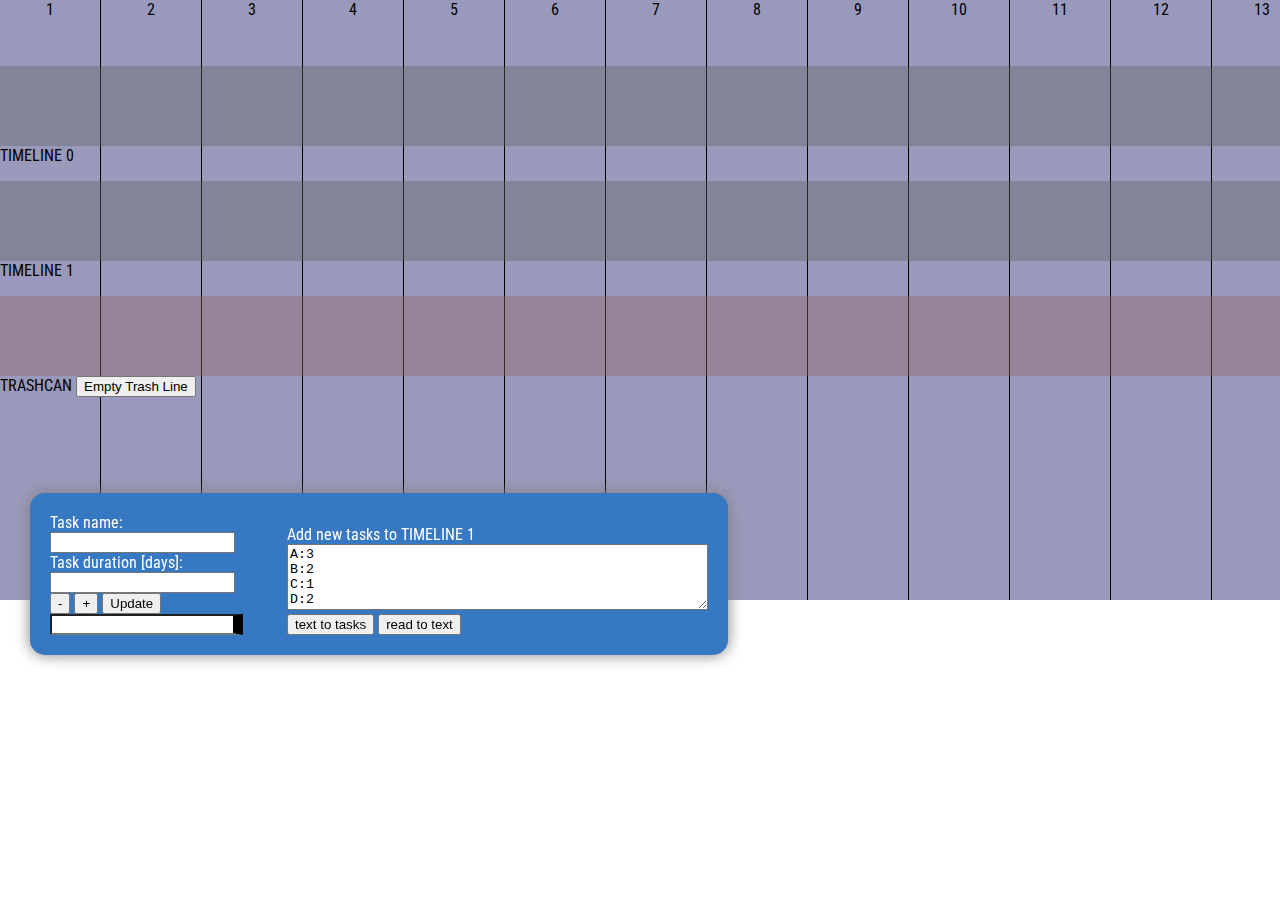
==== Drag-And-Drop/index.html @ 69af3d5c "Release candidate" ====
<!DOCTYPE html>
<html lang="en">
<head>
  <meta charset="UTF-8">
  <meta name="viewport" content="width=device-width, initial-scale=1.0">
  <meta http-equiv="X-UA-Compatible" content="ie=edge">
  <link rel="stylesheet" href="styles.css">
  <script src="la_color_picker.js" defer></script>
  <script src="script.js" defer></script>
  <link rel="preconnect" href="https://fonts.gstatic.com">
<link href="https://fonts.googleapis.com/css2?family=Roboto+Condensed:wght@300&display=swap" rel="stylesheet">
  <title>Document</title>
</head>
<body>
  <div class="weeks">
      <div id="fweek"class="oneweek" draggable="false"></div>

  </div>
  <div class="first">
      <div id="timeline0" class="container"></div>
      TIMELINE 0
      <div id="timeline" class="container"></div>
      TIMELINE 1
      <div id="trashcan" class="container trash"></div>
      TRASHCAN  <button id="cleartrash">Empty Trash Line</button>

      <div class="sourcecontainer">
        <div id="enew" class="draggable fresh" draggable="true">Void</div>
        <div id="tnew" class="draggable fresh" draggable="true">New</div>
      </div>

      <div class="terminal">
           <div class="tleft">
               Task name:
               <br>
               <input type=text id="activeName"></input>
               <br>
               Task duration [days]:
               <br>
               <input type=text id="activeDuration"></input>
               <br>
            <button id="activeDn">-</button>
            <button id="activeUp">+</button>
            <button id="activeUpdate">Update</button>
               <br>
               <input type=text id="activeColor"></input>
               <br>
               <div class="palette" id="colorPalette"></div>

           </div>
          <div class="tleft">
            Add new tasks to TIMELINE 1
            <br>
            <textarea id="konsola" name="konsola" rows="4" cols="50">
A:3
B:2
C:1
D:2
            </textarea>
            <br>
            <button id="grabdata">text to tasks</button>
            <button id="getastext">read to text</button>
            <!--<button id="refresh">Refresh View</button>-->
            <!--<button id="readback">RB</button>-->
           </div>
      </div>
  </div>
</body>
</html>
---- Drag-And-Drop/styles.css ----
body {
  margin: 0;
  font-family: 'Roboto Condensed', sans-serif;
}

.weeks {
    position: absolute;
    background-color: #aaa;
    padding: 0px;
    margin: 0px;
    min-width: 5300px;
    min-height: 50px;
    width: 100%;
    overflow: hidden;
    white-space: nowrap;
    z-index: -1;
}

.oneweek {
    background-color: #9b9;
    padding: 0px;
    margin: 0px;
    min-width: 100px;
    min-height: 600px;
    border-right: 1px solid #000;
    display: inline-block;
    text-align: center;
}

.currentWeek{
    background-color: #9bb;
}

.pastWeek {
    background-color: #99b;
}

.container {
    display: flex;
    position: relative;
    background-color: rgba(100,100,100,0.4);
    padding: 0px;
    margin-top: 1rem;
    min-width: 2180px;
    width: 100%;
    min-height: 80px;
    overflow: hidden;
    white-space: nowrap;
    vertical-align: top;
    z-index: 2;
}
.sourcecontainer {
    position: relative;
    background-color: rgba(100,150,100,0.4);
    padding: 0px;
    margin-top: 1rem;
    min-width: 1560px;
    min-height: 50px;
    overflow: hidden;
    white-space: nowrap;
    display: block;
    z-index: -2;
}

.container.trash {
    background-color: rgba(150,100,100,0.4);

}
.first {
    padding-top: 50px;
    min-width: 5300px;
    width: 100%;
}

.draggable {
    padding: 4px;
    margin: 0px;
    margin-left: -1px;
    background-color: white;
    color: white;
    border: 1px solid white;
    border-radius: 4px;
    cursor: move;
    display: inline-block;
    min-height: 35px;
    min-width: 1px;
    word-wrap: break-word;
    white-space: normal;
    box-shadow: 0px 0px 3px gray;
}

.draggable.dragging {
  opacity: .5;
}

.activeTask{
    border: 1px solid orange;
    box-shadow: 0px 0px 3px orange;
}

.draggable.fresh {

}

.terminal{
    color: white;
    position: fixed;
    vertical-align: top;
    background-color: #3778c2;
    border-radius: 15px;
    margin-left: 30px;
    margin-top: 30px;
    box-shadow: 0px 0px 15px gray;

}
.tleft {
    display: inline-block;
    padding: 20px;
}



.color-palette {
  height: 100px;
  width: 100px;
  background: red;
  display: none;
}
.palette {
  margin-top: 5px;
  width: 270px;
  height: 220px;
  background: #efefef;
  border: 1px solid #bcbcbc;
  border-radius: 1px;
  display: none;
  padding: 1px;
  position: absolute;
  z-index: 1000;
}
.color-option {
  width: 18px;
  height: 18px;
  margin: 3px;
  cursor:pointer;
  float: left;
}
#colorPicker {
    border: 0px;
    border-right: 5px solid #003cb3;
}
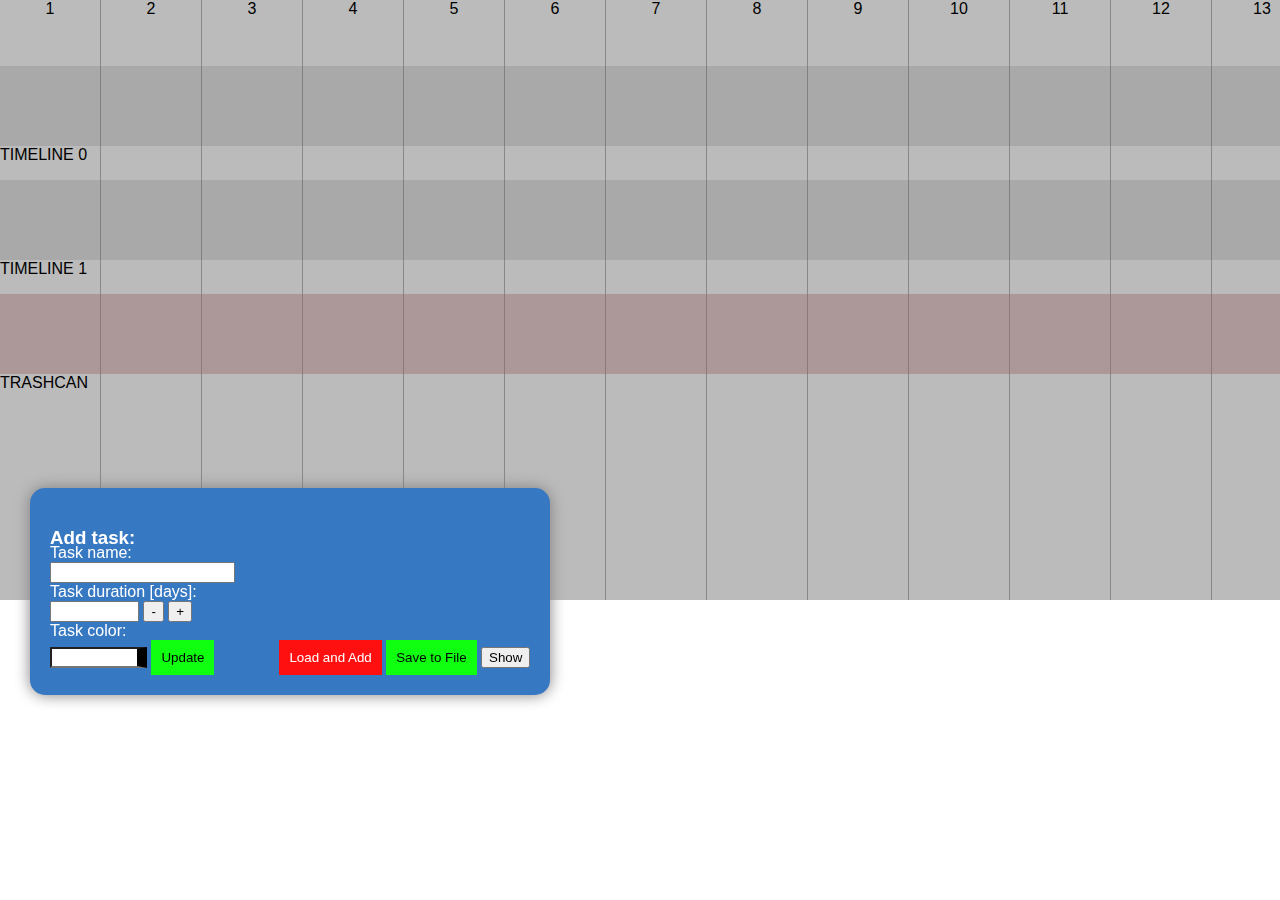
==== commit 27b8c8b3: "Files load and save support" ====
--- a/Drag-And-Drop/index.html
+++ b/Drag-And-Drop/index.html
@@ -12,6 +12,7 @@
   <title>Document</title>
 </head>
 <body>
+    <div id="tod" class="today"><div class="tdtxt">TODAY</div></div>
   <div class="weeks">
       <div id="fweek"class="oneweek" draggable="false"></div>
 
@@ -22,8 +23,7 @@
       <div id="timeline" class="container"></div>
       TIMELINE 1
       <div id="trashcan" class="container trash"></div>
-      TRASHCAN  <button id="cleartrash">Empty Trash Line</button>
-
+      TRASHCAN  
       <div class="sourcecontainer">
         <div id="enew" class="draggable fresh" draggable="true">Void</div>
         <div id="tnew" class="draggable fresh" draggable="true">New</div>
@@ -31,39 +31,50 @@
 
       <div class="terminal">
            <div class="tleft">
+            <button id="loaddefault" class="hidden">Load Server Data</button>
+               <h3 id="updatePanel">Add task:</h3>
                Task name:
                <br>
                <input type=text id="activeName"></input>
                <br>
                Task duration [days]:
                <br>
-               <input type=text id="activeDuration"></input>
-               <br>
+               <input type=text id="activeDuration" size="8"></input>
             <button id="activeDn">-</button>
             <button id="activeUp">+</button>
-            <button id="activeUpdate">Update</button>
-               <br>
-               <input type=text id="activeColor"></input>
-               <br>
-               <div class="palette" id="colorPalette"></div>
+           <br>
+           Task color:
+           <br>
+           <input type=text id="activeColor" size="8"></input>
+           <button id="activeUpdate" class="savebtn">Update</button>
+           <br>
+           <div class="palette" id="colorPalette"></div>
 
            </div>
           <div class="tleft">
-            Add new tasks to TIMELINE 1
+              <div id="kcolaps" class="hidden">
+            Text console, for data input/output
             <br>
             <textarea id="konsola" name="konsola" rows="4" cols="50">
-A:3
-B:2
-C:1
-D:2
             </textarea>
             <br>
-            <button id="grabdata">text to tasks</button>
-            <button id="getastext">read to text</button>
-            <!--<button id="refresh">Refresh View</button>-->
-            <!--<button id="readback">RB</button>-->
+            <button id="grabdata">Make Tasks from Text</button>
+            <button id="getastext">Read Timelines to Text</button>
+            <br>
+            <br>
+            <button id="cleartrash">Empty Trash Line</button>
+            <br>
+            <input id="fileinput" type="file" name="name" accept=".txt, .gantt, /text.*" style="display: none;"></input>
+            <br>
+            </div>
+            <button id="loadfilebutton" class="savebtn loadbtn">Load and Add</button>
+            <button id="savefilebutton" class="savebtn">Save to File</button>
+              <button id="toggler">Show</button>
+
            </div>
       </div>
   </div>
+  <div>
+  </div>
 </body>
 </html>
--- a/Drag-And-Drop/styles.css
+++ b/Drag-And-Drop/styles.css
@@ -1,6 +1,6 @@
 body {
   margin: 0;
-  font-family: 'Roboto Condensed', sans-serif;
+  font-family: 'Roboto', sans-serif;
 }
 
 .weeks {
@@ -13,32 +13,53 @@
     width: 100%;
     overflow: hidden;
     white-space: nowrap;
-    z-index: -1;
+    z-index: -2;
+}
+
+.today {
+    color: #f00;
+    background-color: #00000000;
+    border: 0px;
+    border-left: 1px solid #f00;
+    border-top: 1px solid #f00;
+    position: absolute;
+    margin-top: 40px;
+    margin-left: 123px;
+    min-height: 500px;
+    width: 60px;
+    z-index: 20;
+}
+
+.tdtxt{
+    margin-top: -20px;
+    border-right: 1px solid #f00;
+    width: 100%;
+    height: 20px;
 }
 
 .oneweek {
-    background-color: #9b9;
+    background-color: #ffffff;
     padding: 0px;
     margin: 0px;
     min-width: 100px;
     min-height: 600px;
-    border-right: 1px solid #000;
+    border-right: 1px solid #888;
     display: inline-block;
     text-align: center;
 }
 
 .currentWeek{
-    background-color: #9bb;
+    background-color: #eeeeee;
 }
 
 .pastWeek {
-    background-color: #99b;
+    background-color: #bbbbbb;
 }
 
 .container {
     display: flex;
     position: relative;
-    background-color: rgba(100,100,100,0.4);
+    background-color: rgba(100,100,100,0.2);
     padding: 0px;
     margin-top: 1rem;
     min-width: 2180px;
@@ -59,7 +80,7 @@
     overflow: hidden;
     white-space: nowrap;
     display: block;
-    z-index: -2;
+    z-index: -9;
 }
 
 .container.trash {
@@ -94,8 +115,13 @@
 }
 
 .activeTask{
-    border: 1px solid orange;
-    box-shadow: 0px 0px 3px orange;
+    border: 1px solid red;
+    color: red;
+    box-shadow: 0px 0px 20px orange;
+}
+
+#updatePanel {
+    margin-bottom: -5px;
 }
 
 .draggable.fresh {
@@ -111,6 +137,7 @@
     margin-left: 30px;
     margin-top: 30px;
     box-shadow: 0px 0px 15px gray;
+    z-index: 100;
 
 }
 .tleft {
@@ -149,3 +176,22 @@
     border: 0px;
     border-right: 5px solid #003cb3;
 }
+
+.savebtn {
+    padding: 10px;
+    padding-left: 10px;
+    padding-right: 10px;
+    border: 0px;
+    background-color: #10ff10;
+}
+
+.loadbtn {
+    color: white;
+    background-color: #ff1010;
+    font-family: 'Roboto', sans-serif;
+}
+
+.hidden {
+    display: none;
+    background-color: red;
+}
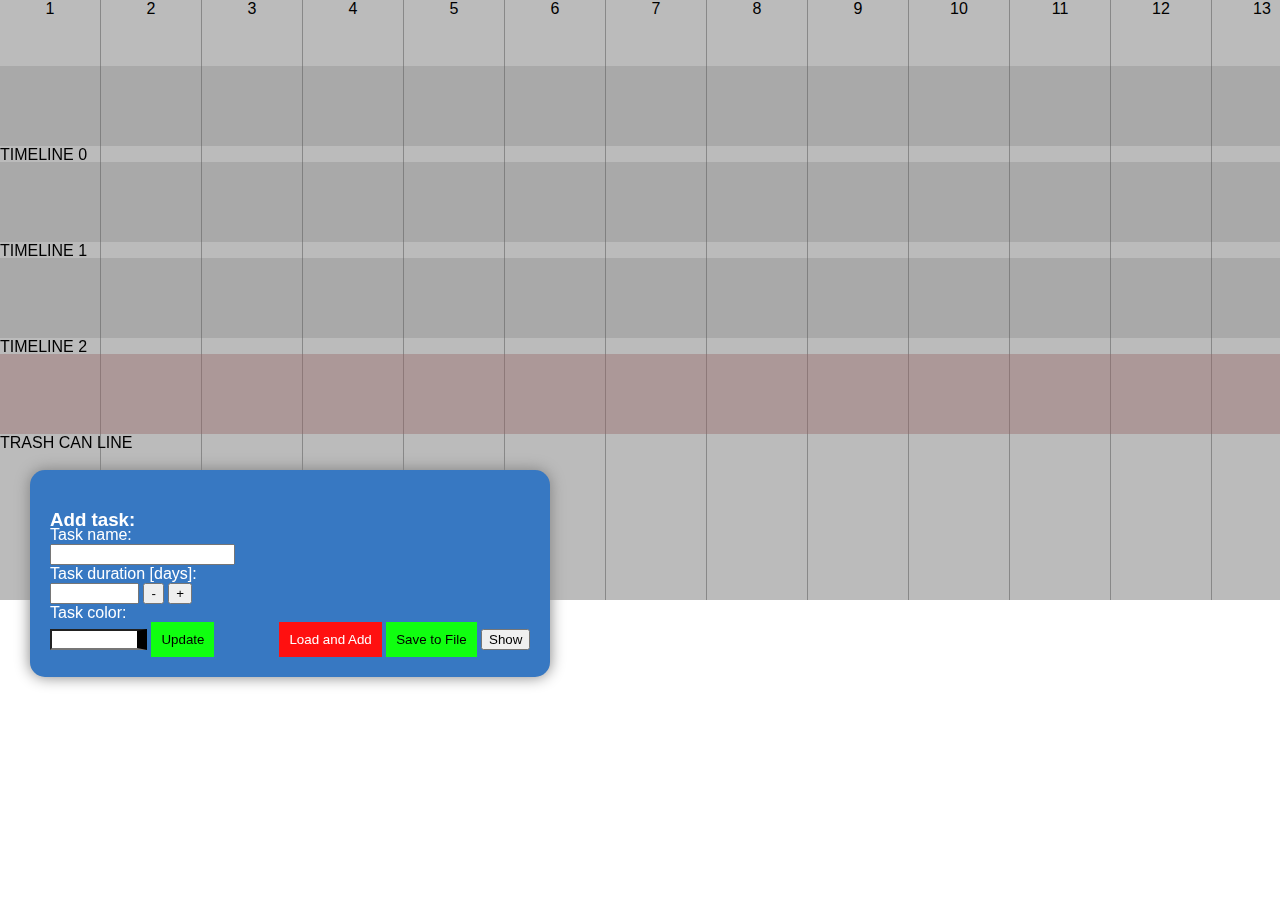
==== commit bafc3dc7: "Adding new timeline, fixed name positions" ====
--- a/Drag-And-Drop/index.html
+++ b/Drag-And-Drop/index.html
@@ -19,11 +19,13 @@
   </div>
   <div class="first">
       <div id="timeline0" class="container"></div>
-      TIMELINE 0
+      <span class="hooked">TIMELINE 0</span>
       <div id="timeline" class="container"></div>
-      TIMELINE 1
+      <span class="hooked">TIMELINE 1</span>
+      <div id="timeline1" class="container"></div>
+      <span class="hooked">TIMELINE 2</span>
       <div id="trashcan" class="container trash"></div>
-      TRASHCAN  
+      <span class="hooked">TRASH CAN LINE</span>
       <div class="sourcecontainer">
         <div id="enew" class="draggable fresh" draggable="true">Void</div>
         <div id="tnew" class="draggable fresh" draggable="true">New</div>
--- a/Drag-And-Drop/styles.css
+++ b/Drag-And-Drop/styles.css
@@ -135,7 +135,7 @@
     background-color: #3778c2;
     border-radius: 15px;
     margin-left: 30px;
-    margin-top: 30px;
+    margin-top: -30px;
     box-shadow: 0px 0px 15px gray;
     z-index: 100;
 
@@ -195,3 +195,7 @@
     display: none;
     background-color: red;
 }
+
+.hooked {
+    position: fixed;
+}
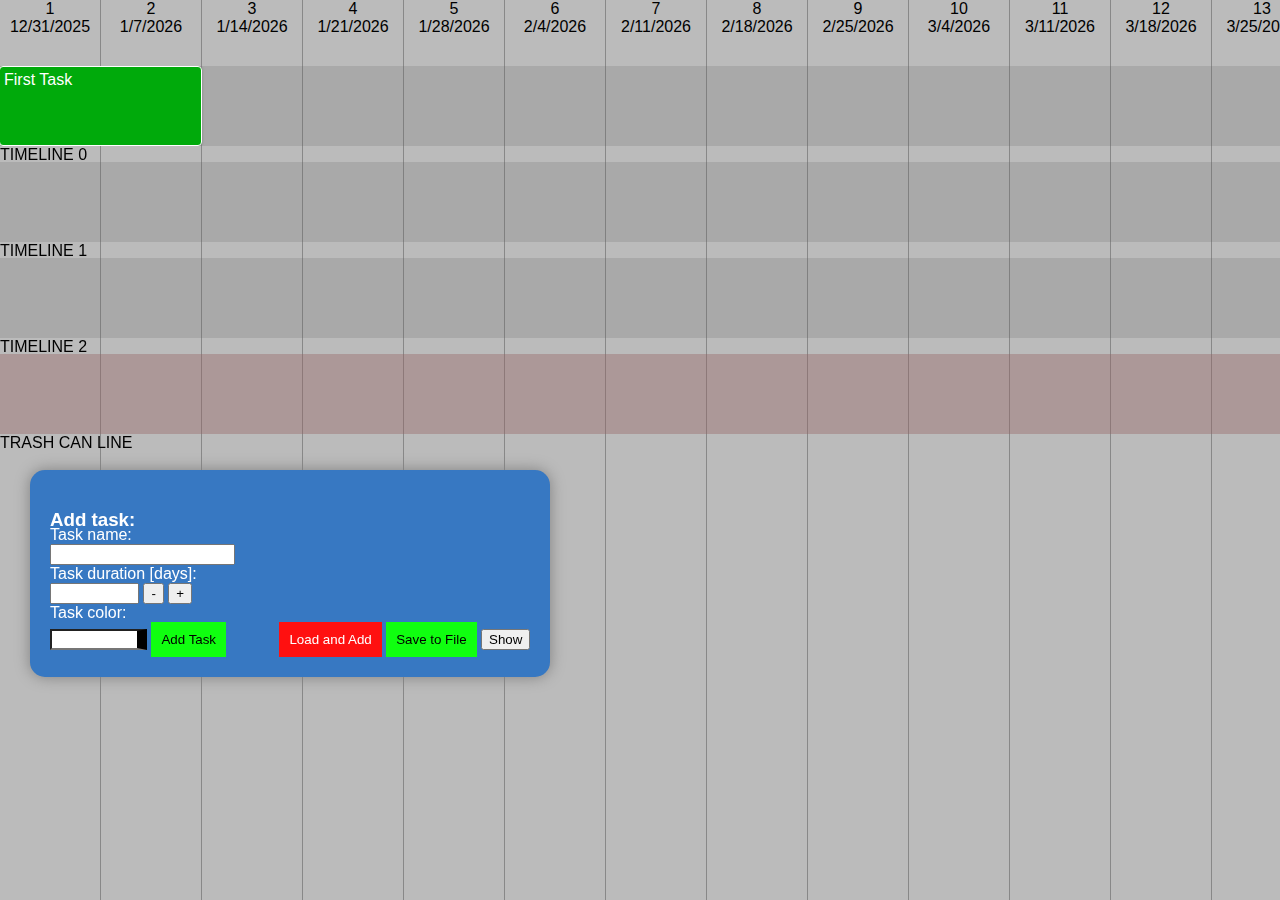
==== commit 76c61332: "Fixing dates and added clear all functionality" ====
--- a/Drag-And-Drop/index.html
+++ b/Drag-And-Drop/index.html
@@ -9,10 +9,12 @@
   <script src="script.js" defer></script>
   <link rel="preconnect" href="https://fonts.gstatic.com">
 <link href="https://fonts.googleapis.com/css2?family=Roboto+Condensed:wght@300&display=swap" rel="stylesheet">
-  <title>Document</title>
+  <title>DraGantt - Drag & Drop scheduler</title>
 </head>
 <body>
-    <div id="tod" class="today"><div class="tdtxt">TODAY</div></div>
+    <div id="tod" class="today">
+        <!--<div class="tdtxt">TODAY</div>-->
+    </div>
   <div class="weeks">
       <div id="fweek"class="oneweek" draggable="false"></div>
 
@@ -33,7 +35,6 @@
 
       <div class="terminal">
            <div class="tleft">
-            <button id="loaddefault" class="hidden">Load Server Data</button>
                <h3 id="updatePanel">Add task:</h3>
                Task name:
                <br>
@@ -48,7 +49,7 @@
            Task color:
            <br>
            <input type=text id="activeColor" size="8"></input>
-           <button id="activeUpdate" class="savebtn">Update</button>
+           <button id="activeUpdate" class="savebtn">Add Task</button>
            <br>
            <div class="palette" id="colorPalette"></div>
 
@@ -63,6 +64,7 @@
             <button id="grabdata">Make Tasks from Text</button>
             <button id="getastext">Read Timelines to Text</button>
             <br>
+            <button id="clearAllBtn">Clear All Timelies!</button>
             <br>
             <button id="cleartrash">Empty Trash Line</button>
             <br>
--- a/Drag-And-Drop/styles.css
+++ b/Drag-And-Drop/styles.css
@@ -26,7 +26,7 @@
     margin-top: 40px;
     margin-left: 123px;
     min-height: 500px;
-    width: 60px;
+    width: 1px;
     z-index: 20;
 }
 
@@ -42,7 +42,7 @@
     padding: 0px;
     margin: 0px;
     min-width: 100px;
-    min-height: 600px;
+    min-height: 900px;
     border-right: 1px solid #888;
     display: inline-block;
     text-align: center;
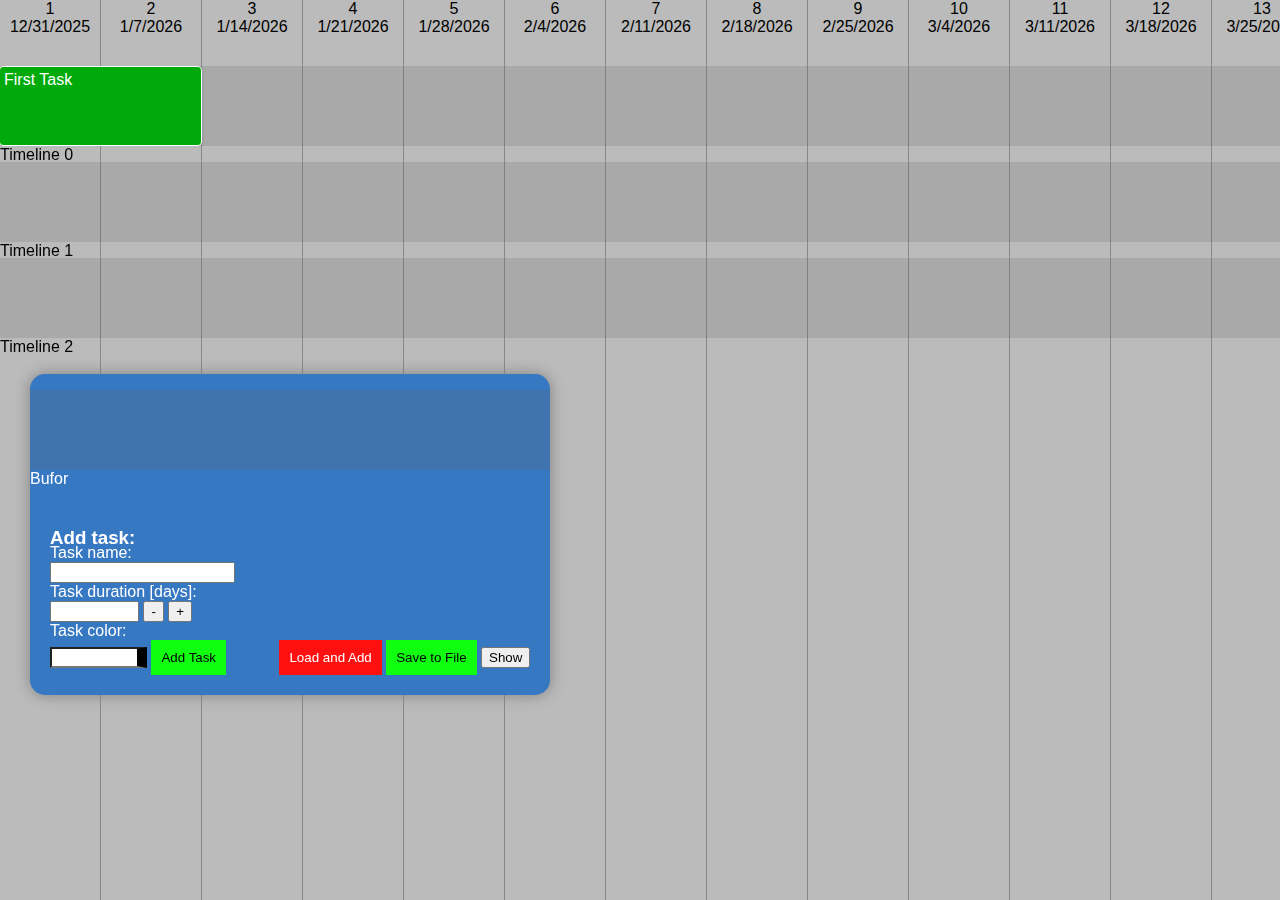
==== commit 52a4193c: "Dynamic timelines creation" ====
--- a/Drag-And-Drop/index.html
+++ b/Drag-And-Drop/index.html
@@ -19,21 +19,26 @@
       <div id="fweek"class="oneweek" draggable="false"></div>
 
   </div>
-  <div class="first">
+  <div id="timeline_cointainer" class="first">
       <div id="timeline0" class="container"></div>
-      <span class="hooked">TIMELINE 0</span>
+      <span id= "timeline_txt_0" class="hooked">TIMELINE 0</span>
       <div id="timeline" class="container"></div>
       <span class="hooked">TIMELINE 1</span>
       <div id="timeline1" class="container"></div>
       <span class="hooked">TIMELINE 2</span>
       <div id="trashcan" class="container trash"></div>
       <span class="hooked">TRASH CAN LINE</span>
+  </div>
+  <div id="navi_cointainer" >
       <div class="sourcecontainer">
         <div id="enew" class="draggable fresh" draggable="true">Void</div>
         <div id="tnew" class="draggable fresh" draggable="true">New</div>
       </div>
 
       <div class="terminal">
+          <div id="bufor" class="container short"></div>
+          <span>Bufor</span>
+          <br>
            <div class="tleft">
                <h3 id="updatePanel">Add task:</h3>
                Task name:
--- a/Drag-And-Drop/styles.css
+++ b/Drag-And-Drop/styles.css
@@ -86,6 +86,10 @@
 .container.trash {
     background-color: rgba(150,100,100,0.4);
 
+}
+
+.container.short {
+    min-width: 300px;
 }
 .first {
     padding-top: 50px;
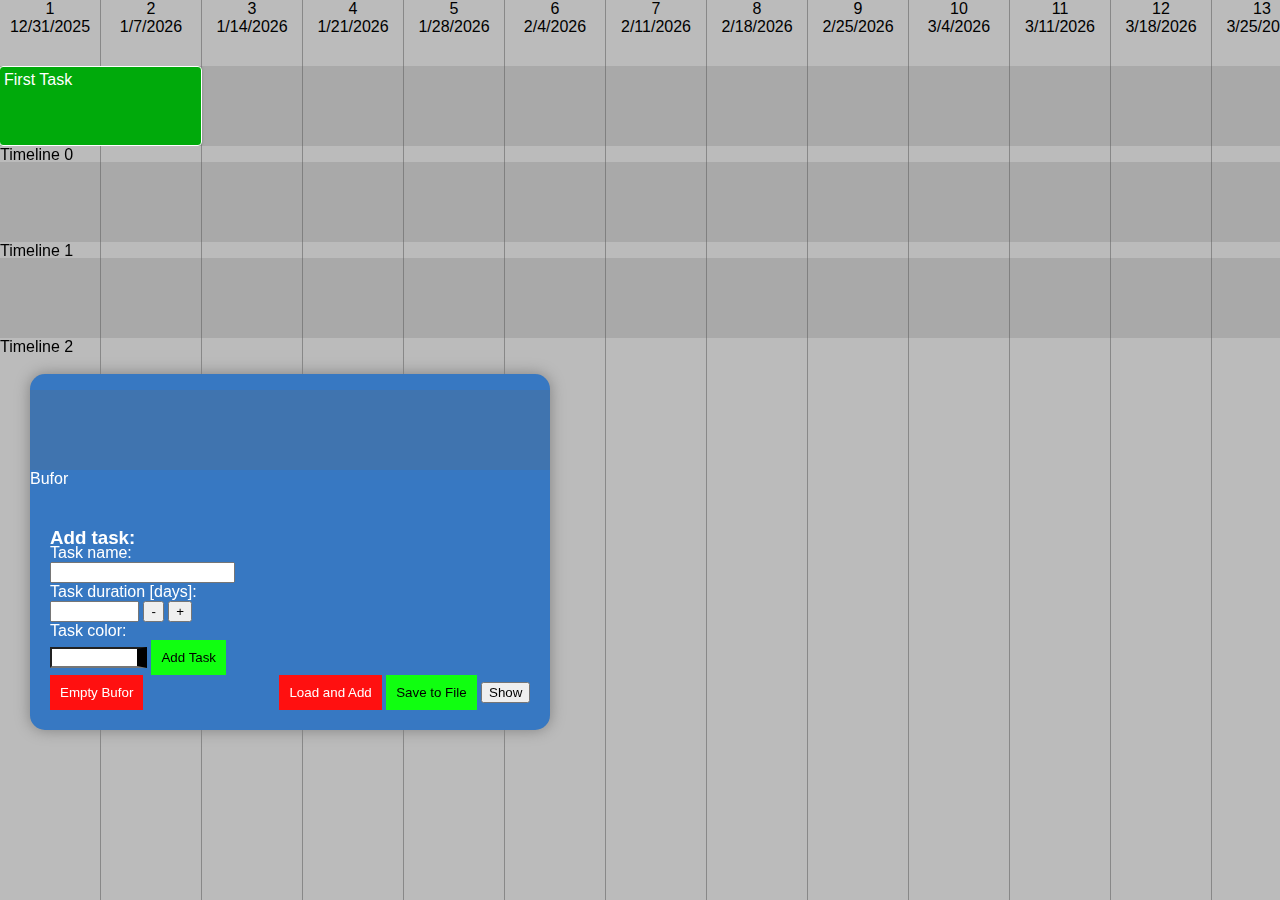
==== commit 85cd3394: "Small fixes and buttons layout" ====
--- a/Drag-And-Drop/index.html
+++ b/Drag-And-Drop/index.html
@@ -56,6 +56,8 @@
            <input type=text id="activeColor" size="8"></input>
            <button id="activeUpdate" class="savebtn">Add Task</button>
            <br>
+            <button id="cleartrash" class="savebtn loadbtn">Empty Bufor</button>
+            <br>
            <div class="palette" id="colorPalette"></div>
 
            </div>
@@ -69,9 +71,7 @@
             <button id="grabdata">Make Tasks from Text</button>
             <button id="getastext">Read Timelines to Text</button>
             <br>
-            <button id="clearAllBtn">Clear All Timelies!</button>
-            <br>
-            <button id="cleartrash">Empty Trash Line</button>
+            <button id="clearAllBtn" class="savebtn loadbtn">Clear All Timeliness!</button>
             <br>
             <input id="fileinput" type="file" name="name" accept=".txt, .gantt, /text.*" style="display: none;"></input>
             <br>
